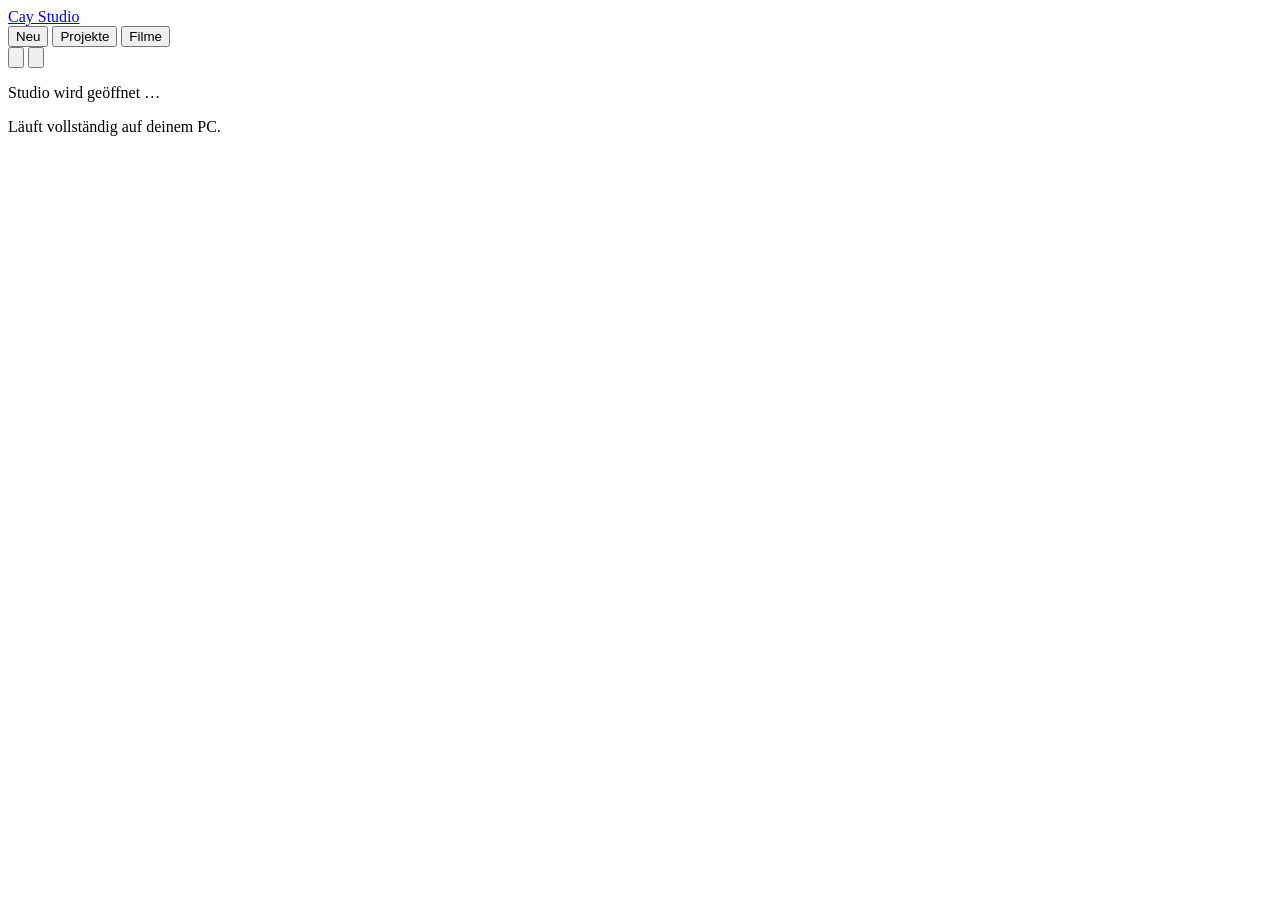
==== cay_studio_app/web/app2/index.html @ 82429d75 "New studio UI: one Apple-style app instead of 15 layered scripts The studio page loaded 14 scripts a" ====
<!doctype html>
<html lang="de">
<head>
<meta charset="utf-8">
<meta name="viewport" content="width=device-width,initial-scale=1">
<meta name="color-scheme" content="light dark">
<title>Cay Studio</title>
<link rel="icon" href="/static/app2/icon.svg" type="image/svg+xml">
<link rel="stylesheet" href="/static/app2/app.css">
<script defer src="/static/app2/app.js"></script>
</head>
<body>
<header class="bar">
  <a class="brand" href="#new">Cay Studio</a>
  <nav class="tabs" aria-label="Bereiche">
    <button data-nav="new">Neu</button>
    <button data-nav="projects">Projekte</button>
    <button data-nav="films">Filme</button>
  </nav>
  <div class="bar-tools">
    <span class="health" id="health" title="Dienste werden geprüft"></span>
    <button class="icon-button" data-action="theme" aria-label="Hell oder dunkel">
      <svg viewBox="0 0 24 24" fill="none" stroke="currentColor" stroke-width="1.8" aria-hidden="true"><path d="M20 14.5A8 8 0 0 1 9.5 4a8 8 0 1 0 10.5 10.5z"/></svg>
    </button>
    <button class="icon-button" data-action="settings" aria-label="Einrichtung und System">
      <svg viewBox="0 0 24 24" fill="none" stroke="currentColor" stroke-width="1.8" aria-hidden="true"><circle cx="12" cy="12" r="3"/><path d="M19.4 15a1.7 1.7 0 0 0 .3 1.8l.1.1a2 2 0 1 1-2.8 2.8l-.1-.1a1.7 1.7 0 0 0-1.8-.3 1.7 1.7 0 0 0-1 1.5V21a2 2 0 1 1-4 0v-.1a1.7 1.7 0 0 0-1.1-1.5 1.7 1.7 0 0 0-1.8.3l-.1.1a2 2 0 1 1-2.8-2.8l.1-.1a1.7 1.7 0 0 0 .3-1.8 1.7 1.7 0 0 0-1.5-1H3a2 2 0 1 1 0-4h.1a1.7 1.7 0 0 0 1.5-1.1 1.7 1.7 0 0 0-.3-1.8l-.1-.1a2 2 0 1 1 2.8-2.8l.1.1a1.7 1.7 0 0 0 1.8.3H9a1.7 1.7 0 0 0 1-1.5V3a2 2 0 1 1 4 0v.1a1.7 1.7 0 0 0 1 1.5 1.7 1.7 0 0 0 1.8-.3l.1-.1a2 2 0 1 1 2.8 2.8l-.1.1a1.7 1.7 0 0 0-.3 1.8V9a1.7 1.7 0 0 0 1.5 1H21a2 2 0 1 1 0 4h-.1a1.7 1.7 0 0 0-1.5 1z"/></svg>
    </button>
  </div>
</header>
<main id="main" tabindex="-1"><p class="muted">Studio wird geöffnet …</p></main>
<footer class="footer"><span>Läuft vollständig auf deinem PC.</span><span id="version"></span></footer>
<dialog class="sheet" id="sheet"></dialog>
<div class="toast" id="toast" role="status" aria-live="polite"></div>
</body>
</html>
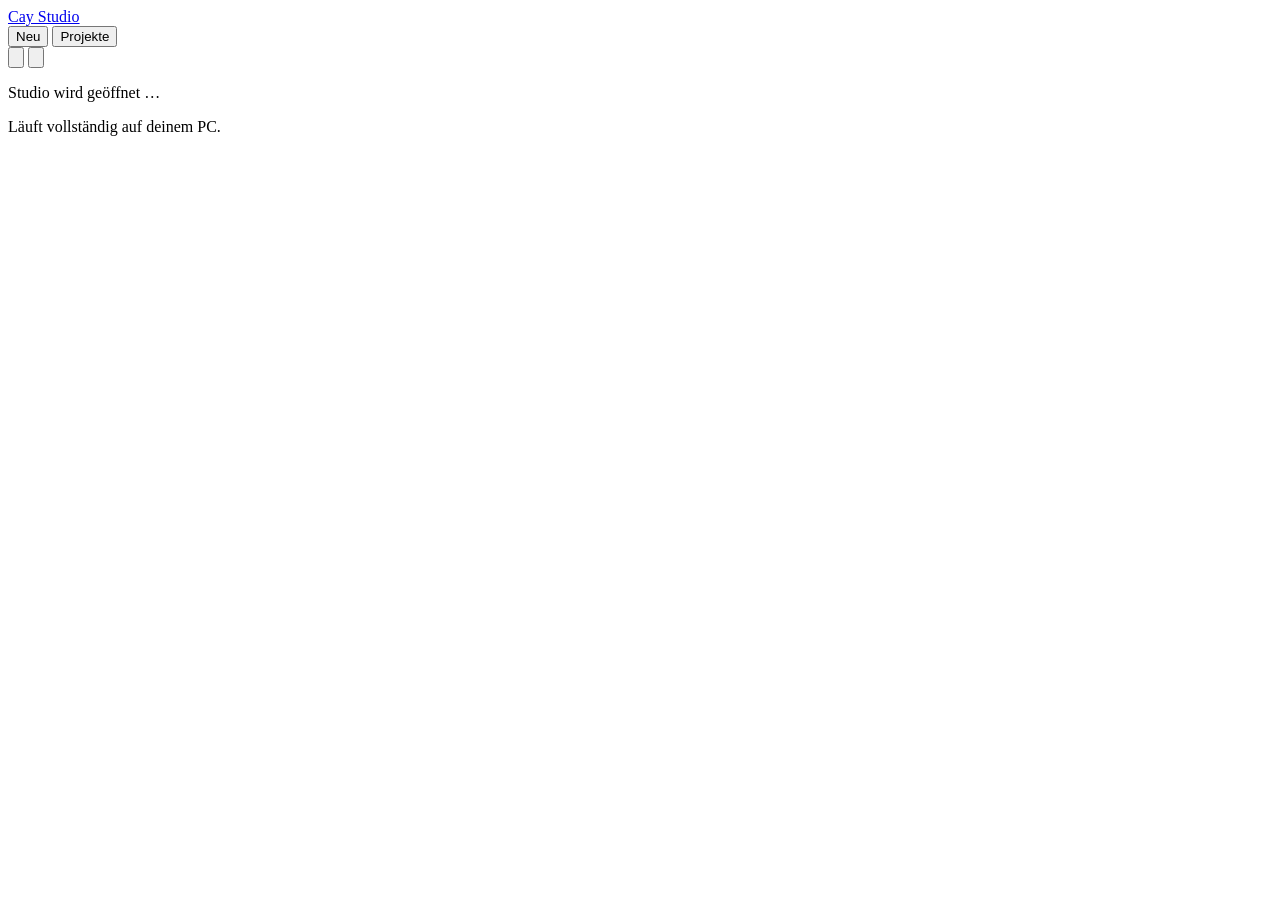
==== commit 46bf25c6: "UI and Turbo: look templates, any image format, clay look, queue, no films tab Cay's feedback on 0.1" ====
--- a/cay_studio_app/web/app2/index.html
+++ b/cay_studio_app/web/app2/index.html
@@ -15,7 +15,6 @@
   <nav class="tabs" aria-label="Bereiche">
     <button data-nav="new">Neu</button>
     <button data-nav="projects">Projekte</button>
-    <button data-nav="films">Filme</button>
   </nav>
   <div class="bar-tools">
     <span class="health" id="health" title="Dienste werden geprüft"></span>
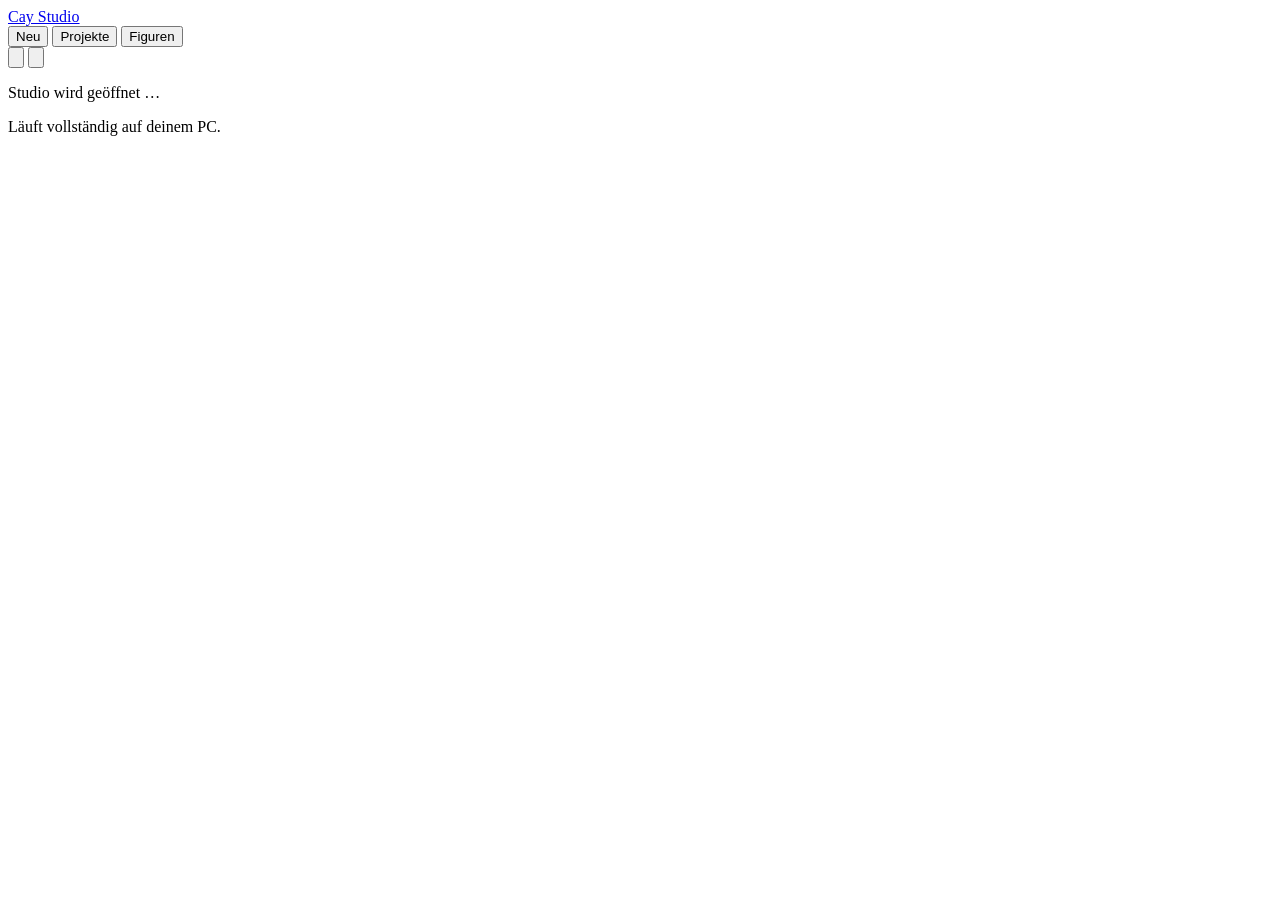
==== commit e0e60c3d: "0.18 (wip): figure library UI (Figuren page with voice cards, editor, picker for new films and runni" ====
--- a/cay_studio_app/web/app2/index.html
+++ b/cay_studio_app/web/app2/index.html
@@ -15,6 +15,7 @@
   <nav class="tabs" aria-label="Bereiche">
     <button data-nav="new">Neu</button>
     <button data-nav="projects">Projekte</button>
+    <button data-nav="library">Figuren</button>
   </nav>
   <div class="bar-tools">
     <span class="health" id="health" title="Dienste werden geprüft"></span>
